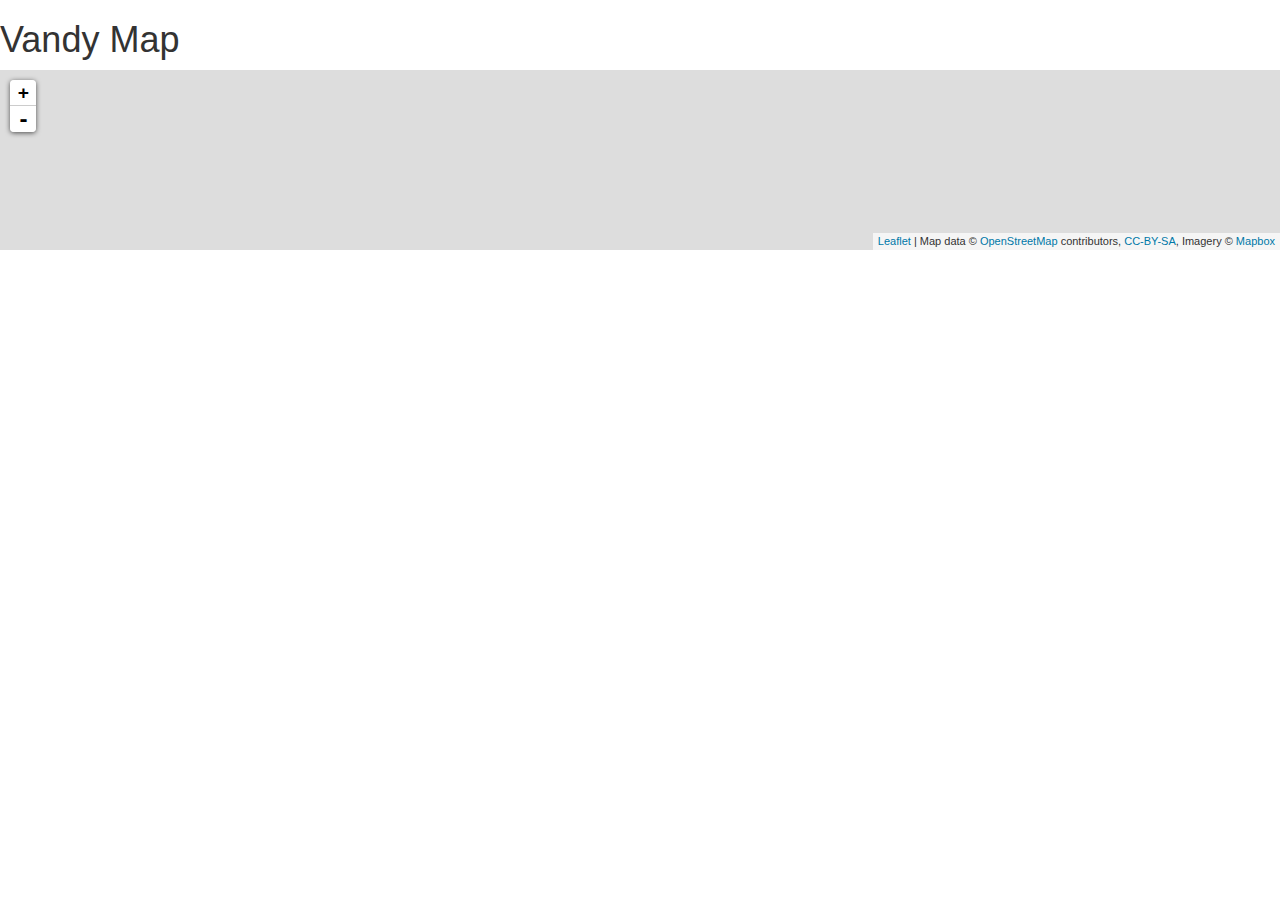
==== index.html @ 0626e9d1 "Initalize Map" ====
<! DOCTYPE html>

<html lang="en">
    <head>
        <meta charset="utf-8">
        <meta http-equiv="X-UA-Compatible" content="IE=edge">
        <meta name="viewport" content="width=device-width, initial-scale=1">
         <!-- The above 3 meta tags *must* come first in the head; any other head content must come *after* these tags -->
        
        <title> Vandy Map </title>
        
        <link href="css/bootstrap.min.css" rel="stylesheet">
        <link href="css/leaflet.css" rel="stylesheet">
        <link href="css/custom.css" rel="stylesheet">
        
        <!-- HTML5 shim and Respond.js for IE8 support of HTML5 elements and media queries -->
    <!-- WARNING: Respond.js doesn't work if you view the page via file:// -->
    <!--[if lt IE 9]>
      <script src="https://oss.maxcdn.com/html5shiv/3.7.2/html5shiv.min.js"></script>
      <script src="https://oss.maxcdn.com/respond/1.4.2/respond.min.js"></script>
    <![endif]-->
    </head>
    
    <body>
        <h1> Vandy Map</h1>
        
        <div id="map"></div>
        
        
        <!-- JS -->
        <!-- Jquery -->
        <script src="https://ajax.googleapis.com/ajax/libs/jquery/1.11.3/jquery.min.js"></script>
        
        <!-- All other JS -->
        
        <script src="js/bootstrap.min.js"></script>
        <script src="js/leaflet.js"></script>
        <script src="js/custom.js"></script>
        
    

    </body>
</html>
---- css/leaflet.css ----
/* required styles */

.leaflet-map-pane,
.leaflet-tile,
.leaflet-marker-icon,
.leaflet-marker-shadow,
.leaflet-tile-pane,
.leaflet-tile-container,
.leaflet-overlay-pane,
.leaflet-shadow-pane,
.leaflet-marker-pane,
.leaflet-popup-pane,
.leaflet-overlay-pane svg,
.leaflet-zoom-box,
.leaflet-image-layer,
.leaflet-layer {
	position: absolute;
	left: 0;
	top: 0;
	}
.leaflet-container {
	overflow: hidden;
	-ms-touch-action: none;
	}
.leaflet-tile,
.leaflet-marker-icon,
.leaflet-marker-shadow {
	-webkit-user-select: none;
	   -moz-user-select: none;
	        user-select: none;
	-webkit-user-drag: none;
	}
.leaflet-marker-icon,
.leaflet-marker-shadow {
	display: block;
	}
/* map is broken in FF if you have max-width: 100% on tiles */
.leaflet-container img {
	max-width: none !important;
	}
/* stupid Android 2 doesn't understand "max-width: none" properly */
.leaflet-container img.leaflet-image-layer {
	max-width: 15000px !important;
	}
.leaflet-tile {
	filter: inherit;
	visibility: hidden;
	}
.leaflet-tile-loaded {
	visibility: inherit;
	}
.leaflet-zoom-box {
	width: 0;
	height: 0;
	}
/* workaround for https://bugzilla.mozilla.org/show_bug.cgi?id=888319 */
.leaflet-overlay-pane svg {
	-moz-user-select: none;
	}

.leaflet-tile-pane    { z-index: 2; }
.leaflet-objects-pane { z-index: 3; }
.leaflet-overlay-pane { z-index: 4; }
.leaflet-shadow-pane  { z-index: 5; }
.leaflet-marker-pane  { z-index: 6; }
.leaflet-popup-pane   { z-index: 7; }

.leaflet-vml-shape {
	width: 1px;
	height: 1px;
	}
.lvml {
	behavior: url(#default#VML);
	display: inline-block;
	position: absolute;
	}


/* control positioning */

.leaflet-control {
	position: relative;
	z-index: 7;
	pointer-events: auto;
	}
.leaflet-top,
.leaflet-bottom {
	position: absolute;
	z-index: 1000;
	pointer-events: none;
	}
.leaflet-top {
	top: 0;
	}
.leaflet-right {
	right: 0;
	}
.leaflet-bottom {
	bottom: 0;
	}
.leaflet-left {
	left: 0;
	}
.leaflet-control {
	float: left;
	clear: both;
	}
.leaflet-right .leaflet-control {
	float: right;
	}
.leaflet-top .leaflet-control {
	margin-top: 10px;
	}
.leaflet-bottom .leaflet-control {
	margin-bottom: 10px;
	}
.leaflet-left .leaflet-control {
	margin-left: 10px;
	}
.leaflet-right .leaflet-control {
	margin-right: 10px;
	}


/* zoom and fade animations */

.leaflet-fade-anim .leaflet-tile,
.leaflet-fade-anim .leaflet-popup {
	opacity: 0;
	-webkit-transition: opacity 0.2s linear;
	   -moz-transition: opacity 0.2s linear;
	     -o-transition: opacity 0.2s linear;
	        transition: opacity 0.2s linear;
	}
.leaflet-fade-anim .leaflet-tile-loaded,
.leaflet-fade-anim .leaflet-map-pane .leaflet-popup {
	opacity: 1;
	}

.leaflet-zoom-anim .leaflet-zoom-animated {
	-webkit-transition: -webkit-transform 0.25s cubic-bezier(0,0,0.25,1);
	   -moz-transition:    -moz-transform 0.25s cubic-bezier(0,0,0.25,1);
	     -o-transition:      -o-transform 0.25s cubic-bezier(0,0,0.25,1);
	        transition:         transform 0.25s cubic-bezier(0,0,0.25,1);
	}
.leaflet-zoom-anim .leaflet-tile,
.leaflet-pan-anim .leaflet-tile,
.leaflet-touching .leaflet-zoom-animated {
	-webkit-transition: none;
	   -moz-transition: none;
	     -o-transition: none;
	        transition: none;
	}

.leaflet-zoom-anim .leaflet-zoom-hide {
	visibility: hidden;
	}


/* cursors */

.leaflet-clickable {
	cursor: pointer;
	}
.leaflet-container {
	cursor: -webkit-grab;
	cursor:    -moz-grab;
	}
.leaflet-popup-pane,
.leaflet-control {
	cursor: auto;
	}
.leaflet-dragging .leaflet-container,
.leaflet-dragging .leaflet-clickable {
	cursor: move;
	cursor: -webkit-grabbing;
	cursor:    -moz-grabbing;
	}


/* visual tweaks */

.leaflet-container {
	background: #ddd;
	outline: 0;
	}
.leaflet-container a {
	color: #0078A8;
	}
.leaflet-container a.leaflet-active {
	outline: 2px solid orange;
	}
.leaflet-zoom-box {
	border: 2px dotted #38f;
	background: rgba(255,255,255,0.5);
	}


/* general typography */
.leaflet-container {
	font: 12px/1.5 "Helvetica Neue", Arial, Helvetica, sans-serif;
	}


/* general toolbar styles */

.leaflet-bar {
	box-shadow: 0 1px 5px rgba(0,0,0,0.65);
	border-radius: 4px;
	}
.leaflet-bar a,
.leaflet-bar a:hover {
	background-color: #fff;
	border-bottom: 1px solid #ccc;
	width: 26px;
	height: 26px;
	line-height: 26px;
	display: block;
	text-align: center;
	text-decoration: none;
	color: black;
	}
.leaflet-bar a,
.leaflet-control-layers-toggle {
	background-position: 50% 50%;
	background-repeat: no-repeat;
	display: block;
	}
.leaflet-bar a:hover {
	background-color: #f4f4f4;
	}
.leaflet-bar a:first-child {
	border-top-left-radius: 4px;
	border-top-right-radius: 4px;
	}
.leaflet-bar a:last-child {
	border-bottom-left-radius: 4px;
	border-bottom-right-radius: 4px;
	border-bottom: none;
	}
.leaflet-bar a.leaflet-disabled {
	cursor: default;
	background-color: #f4f4f4;
	color: #bbb;
	}

.leaflet-touch .leaflet-bar a {
	width: 30px;
	height: 30px;
	line-height: 30px;
	}


/* zoom control */

.leaflet-control-zoom-in,
.leaflet-control-zoom-out {
	font: bold 18px 'Lucida Console', Monaco, monospace;
	text-indent: 1px;
	}
.leaflet-control-zoom-out {
	font-size: 20px;
	}

.leaflet-touch .leaflet-control-zoom-in {
	font-size: 22px;
	}
.leaflet-touch .leaflet-control-zoom-out {
	font-size: 24px;
	}


/* layers control */

.leaflet-control-layers {
	box-shadow: 0 1px 5px rgba(0,0,0,0.4);
	background: #fff;
	border-radius: 5px;
	}
.leaflet-control-layers-toggle {
	background-image: url(images/layers.png);
	width: 36px;
	height: 36px;
	}
.leaflet-retina .leaflet-control-layers-toggle {
	background-image: url(images/layers-2x.png);
	background-size: 26px 26px;
	}
.leaflet-touch .leaflet-control-layers-toggle {
	width: 44px;
	height: 44px;
	}
.leaflet-control-layers .leaflet-control-layers-list,
.leaflet-control-layers-expanded .leaflet-control-layers-toggle {
	display: none;
	}
.leaflet-control-layers-expanded .leaflet-control-layers-list {
	display: block;
	position: relative;
	}
.leaflet-control-layers-expanded {
	padding: 6px 10px 6px 6px;
	color: #333;
	background: #fff;
	}
.leaflet-control-layers-selector {
	margin-top: 2px;
	position: relative;
	top: 1px;
	}
.leaflet-control-layers label {
	display: block;
	}
.leaflet-control-layers-separator {
	height: 0;
	border-top: 1px solid #ddd;
	margin: 5px -10px 5px -6px;
	}


/* attribution and scale controls */

.leaflet-container .leaflet-control-attribution {
	background: #fff;
	background: rgba(255, 255, 255, 0.7);
	margin: 0;
	}
.leaflet-control-attribution,
.leaflet-control-scale-line {
	padding: 0 5px;
	color: #333;
	}
.leaflet-control-attribution a {
	text-decoration: none;
	}
.leaflet-control-attribution a:hover {
	text-decoration: underline;
	}
.leaflet-container .leaflet-control-attribution,
.leaflet-container .leaflet-control-scale {
	font-size: 11px;
	}
.leaflet-left .leaflet-control-scale {
	margin-left: 5px;
	}
.leaflet-bottom .leaflet-control-scale {
	margin-bottom: 5px;
	}
.leaflet-control-scale-line {
	border: 2px solid #777;
	border-top: none;
	line-height: 1.1;
	padding: 2px 5px 1px;
	font-size: 11px;
	white-space: nowrap;
	overflow: hidden;
	-moz-box-sizing: content-box;
	     box-sizing: content-box;

	background: #fff;
	background: rgba(255, 255, 255, 0.5);
	}
.leaflet-control-scale-line:not(:first-child) {
	border-top: 2px solid #777;
	border-bottom: none;
	margin-top: -2px;
	}
.leaflet-control-scale-line:not(:first-child):not(:last-child) {
	border-bottom: 2px solid #777;
	}

.leaflet-touch .leaflet-control-attribution,
.leaflet-touch .leaflet-control-layers,
.leaflet-touch .leaflet-bar {
	box-shadow: none;
	}
.leaflet-touch .leaflet-control-layers,
.leaflet-touch .leaflet-bar {
	border: 2px solid rgba(0,0,0,0.2);
	background-clip: padding-box;
	}


/* popup */

.leaflet-popup {
	position: absolute;
	text-align: center;
	}
.leaflet-popup-content-wrapper {
	padding: 1px;
	text-align: left;
	border-radius: 12px;
	}
.leaflet-popup-content {
	margin: 13px 19px;
	line-height: 1.4;
	}
.leaflet-popup-content p {
	margin: 18px 0;
	}
.leaflet-popup-tip-container {
	margin: 0 auto;
	width: 40px;
	height: 20px;
	position: relative;
	overflow: hidden;
	}
.leaflet-popup-tip {
	width: 17px;
	height: 17px;
	padding: 1px;

	margin: -10px auto 0;

	-webkit-transform: rotate(45deg);
	   -moz-transform: rotate(45deg);
	    -ms-transform: rotate(45deg);
	     -o-transform: rotate(45deg);
	        transform: rotate(45deg);
	}
.leaflet-popup-content-wrapper,
.leaflet-popup-tip {
	background: white;

	box-shadow: 0 3px 14px rgba(0,0,0,0.4);
	}
.leaflet-container a.leaflet-popup-close-button {
	position: absolute;
	top: 0;
	right: 0;
	padding: 4px 4px 0 0;
	text-align: center;
	width: 18px;
	height: 14px;
	font: 16px/14px Tahoma, Verdana, sans-serif;
	color: #c3c3c3;
	text-decoration: none;
	font-weight: bold;
	background: transparent;
	}
.leaflet-container a.leaflet-popup-close-button:hover {
	color: #999;
	}
.leaflet-popup-scrolled {
	overflow: auto;
	border-bottom: 1px solid #ddd;
	border-top: 1px solid #ddd;
	}

.leaflet-oldie .leaflet-popup-content-wrapper {
	zoom: 1;
	}
.leaflet-oldie .leaflet-popup-tip {
	width: 24px;
	margin: 0 auto;

	-ms-filter: "progid:DXImageTransform.Microsoft.Matrix(M11=0.70710678, M12=0.70710678, M21=-0.70710678, M22=0.70710678)";
	filter: progid:DXImageTransform.Microsoft.Matrix(M11=0.70710678, M12=0.70710678, M21=-0.70710678, M22=0.70710678);
	}
.leaflet-oldie .leaflet-popup-tip-container {
	margin-top: -1px;
	}

.leaflet-oldie .leaflet-control-zoom,
.leaflet-oldie .leaflet-control-layers,
.leaflet-oldie .leaflet-popup-content-wrapper,
.leaflet-oldie .leaflet-popup-tip {
	border: 1px solid #999;
	}


/* div icon */

.leaflet-div-icon {
	background: #fff;
	border: 1px solid #666;
	}
---- css/custom.css ----
#map { height: 180px; }
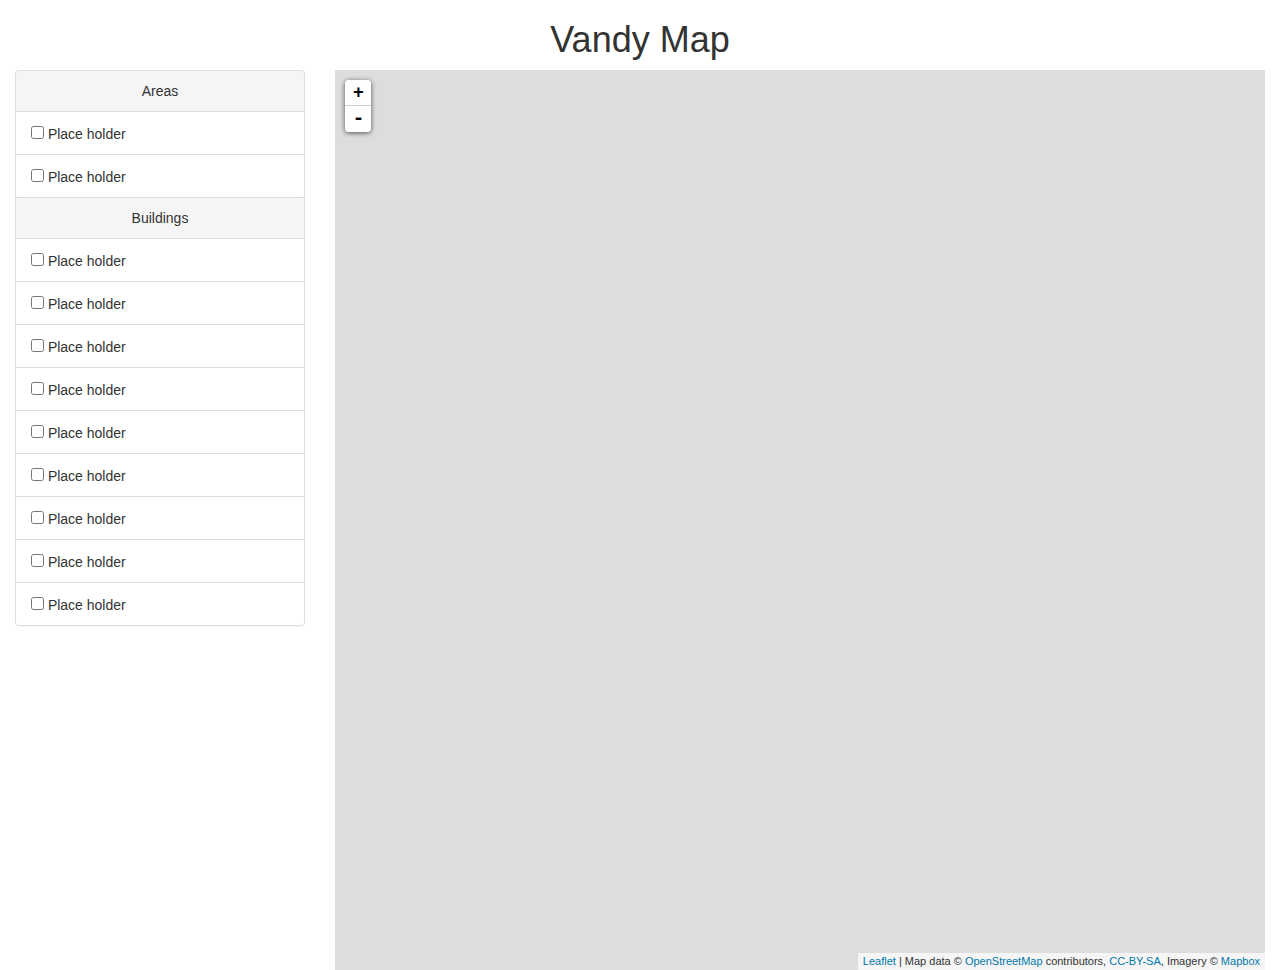
==== commit dbabfc5a: "create basic bootstrap layout" ====
--- a/index.html
+++ b/index.html
@@ -22,9 +22,47 @@
     </head>
     
     <body>
-        <h1> Vandy Map</h1>
         
-        <div id="map"></div>
+       
+        
+       
+        
+        
+        <div class="container-fluid">
+             <h1 class="center"> Vandy Map</h1>
+            <div class="row">
+                <div class= "col-md-3 hidden-xs hidden-sm">
+            <div class="panel panel-default">
+                
+                <div class="panel-heading center"> Areas </div>
+                <ul class="list-group">
+                    <li class="list-group-item"><input type="checkbox"> Place holder</li>
+                    <li class="list-group-item"><input type="checkbox"> Place holder</li>
+                </ul>
+                
+                <div class="panel-heading center"> Buildings </div>
+                <ul class="list-group">
+                    <li class="list-group-item"> <input type="checkbox"> Place holder</li>
+                    <li class="list-group-item"><input type="checkbox"> Place holder</li>
+                    <li class="list-group-item"><input type="checkbox"> Place holder</li>
+                    <li class="list-group-item"> <input type="checkbox"> Place holder</li>
+                    <li class="list-group-item"><input type="checkbox"> Place holder</li>
+                    <li class="list-group-item"><input type="checkbox"> Place holder</li> 
+                    <li class="list-group-item"> <input type="checkbox"> Place holder</li>
+                    <li class="list-group-item"><input type="checkbox"> Place holder</li>
+                    <li class="list-group-item"><input type="checkbox"> Place holder</li>
+                </ul>
+            </div>
+                
+        </div>
+        
+         <div class=" col-md-9 col-xs-12">
+            <div id="map"></div>
+        </div>
+            </div>
+        </div>
+        
+        
         
         
         <!-- JS -->
--- a/css/custom.css
+++ b/css/custom.css
@@ -1 +1,3 @@
-#map { height: 180px; }+#map { height: 100%; }
+
+.center {text-align: center;}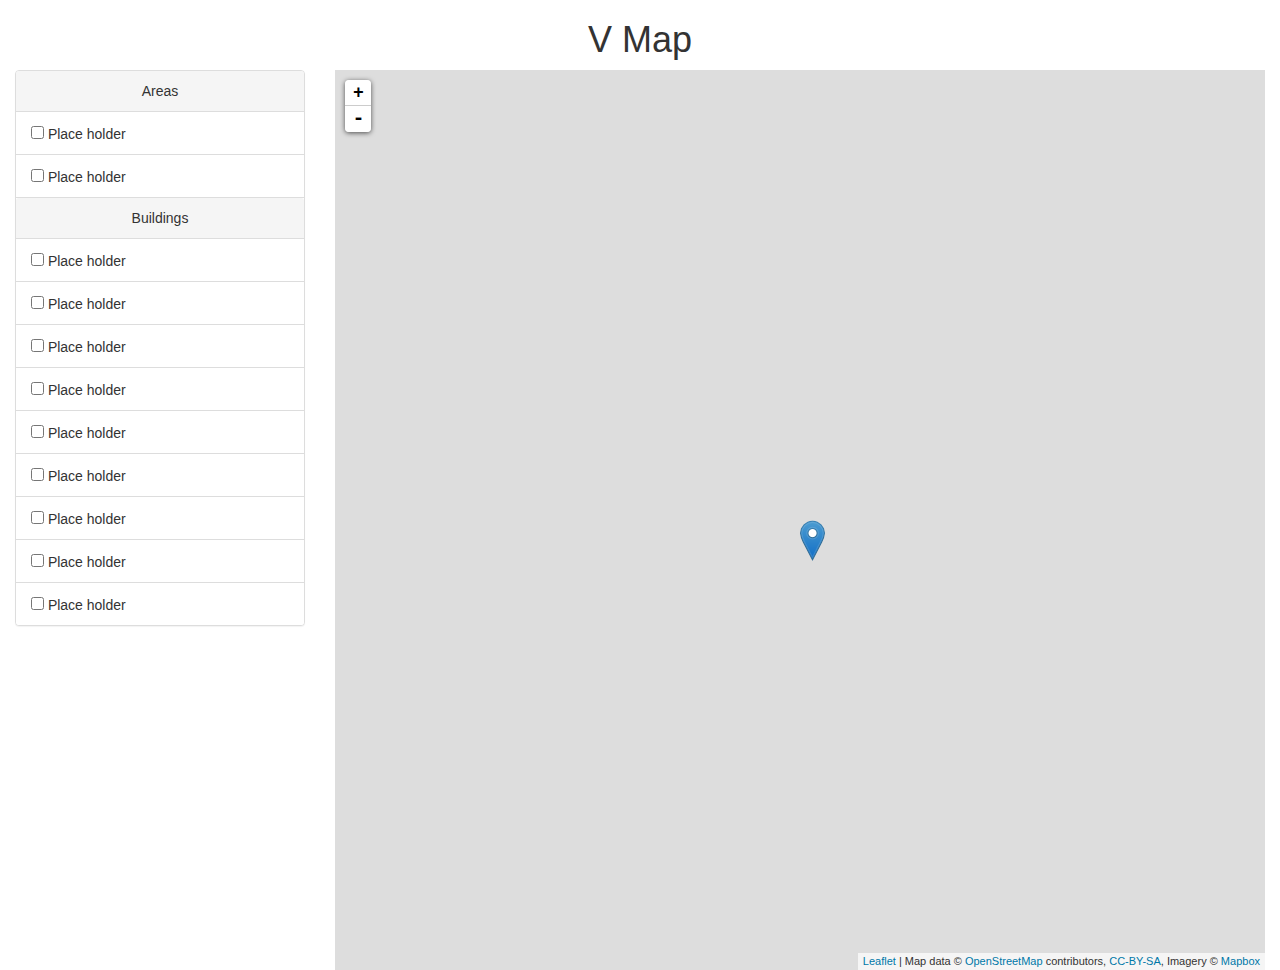
==== commit e7b8d90d: "create a single working marker in JS" ====
--- a/index.html
+++ b/index.html
@@ -29,7 +29,7 @@
         
         
         <div class="container-fluid">
-             <h1 class="center"> Vandy Map</h1>
+             <h1 class="center"> V Map</h1>
             <div class="row">
                 <div class= "col-md-3 hidden-xs hidden-sm">
             <div class="panel panel-default">
@@ -52,14 +52,23 @@
                     <li class="list-group-item"><input type="checkbox"> Place holder</li>
                     <li class="list-group-item"><input type="checkbox"> Place holder</li>
                 </ul>
-            </div>
-                
+               </div>
+                 
         </div>
         
          <div class=" col-md-9 col-xs-12">
             <div id="map"></div>
         </div>
             </div>
+        </div>
+        
+        <div class= " col-xs-4 col-xs-offset-4 hidden-md hidden-lg mobileMenu center">
+            <button type="button" class="btn btn-default btn-lg">
+  <span class="glyphicon glyphicon-globe" aria-hidden="true"></span> 
+</button>
+            <button type="button" class="btn btn-default btn-lg">
+  <span class="glyphicon glyphicon-menu-hamburger" aria-hidden="true"></span>
+</button>
         </div>
         
         
@@ -73,9 +82,9 @@
         
         <script src="js/bootstrap.min.js"></script>
         <script src="js/leaflet.js"></script>
+        <script src="data/vandyLocationData.json"></script>
         <script src="js/custom.js"></script>
         
-    
 
     </body>
 </html>--- a/css/custom.css
+++ b/css/custom.css
@@ -1,3 +1,11 @@
 #map { height: 100%; }
 
-.center {text-align: center;}+.center {text-align: center;}
+
+.mobileMenu {
+    padding: 1em;
+}
+
+.btn-lg {
+    font-size: 3em;
+}
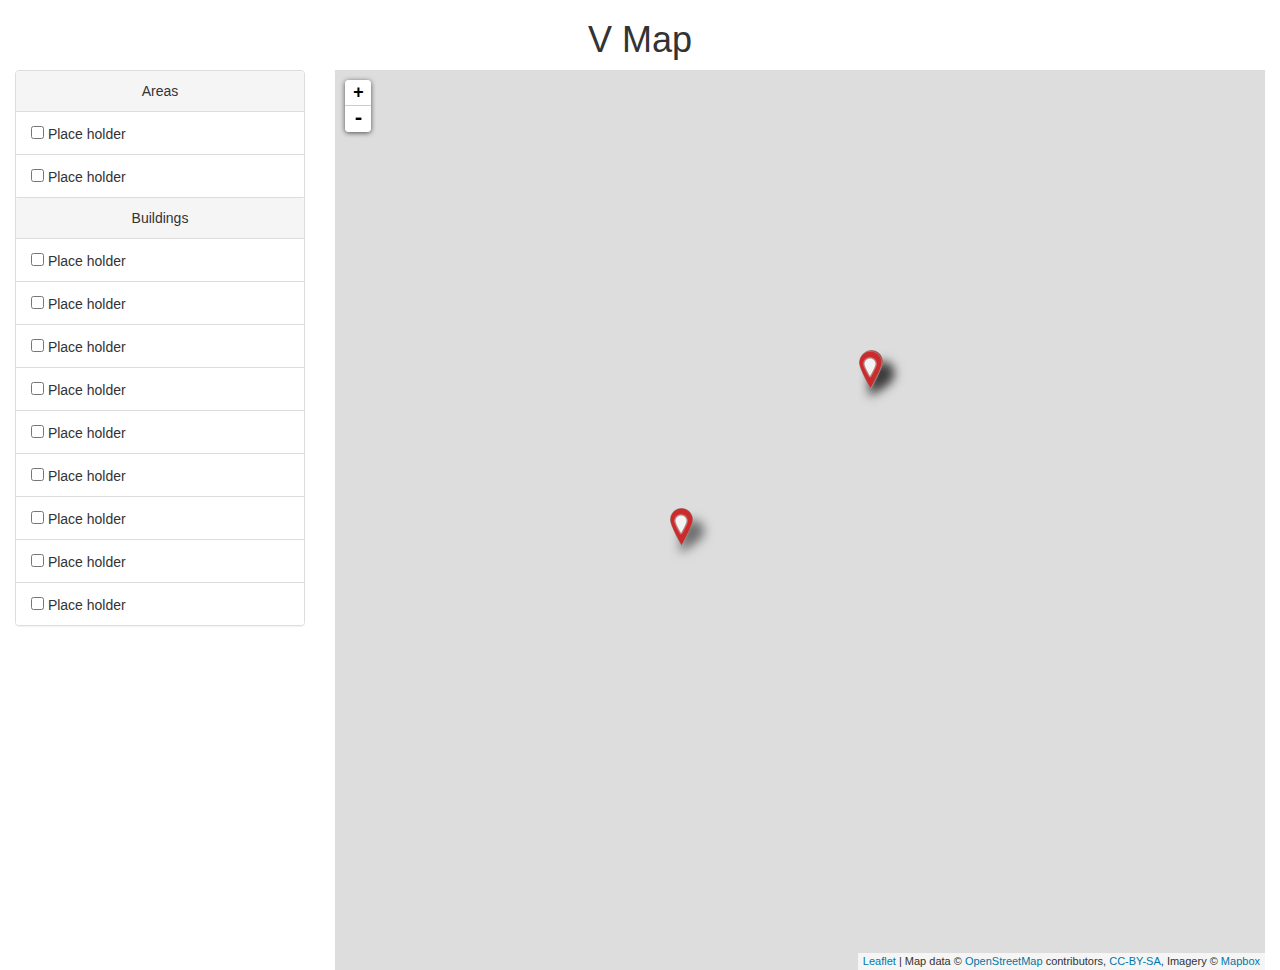
==== commit d3775c63: "get markers to load on map" ====
--- a/index.html
+++ b/index.html
@@ -82,7 +82,7 @@
         
         <script src="js/bootstrap.min.js"></script>
         <script src="js/leaflet.js"></script>
-        <script src="data/vandyLocationData.json"></script>
+        <script src="data/vandyLocationData.js"></script>
         <script src="js/custom.js"></script>
         
 
--- a/css/custom.css
+++ b/css/custom.css
@@ -1,3 +1,5 @@
+
+
 #map { height: 100%; }
 
 .center {text-align: center;}
@@ -9,3 +11,16 @@
 .btn-lg {
     font-size: 3em;
 }
+
+
+.popupData {
+    border-spacing: 5px;
+    border: 1px solid lightgray;
+    padding: .5em;
+    font-size: .75em;
+    width: auto;
+    line-height: .5em;
+}
+    
+
+
